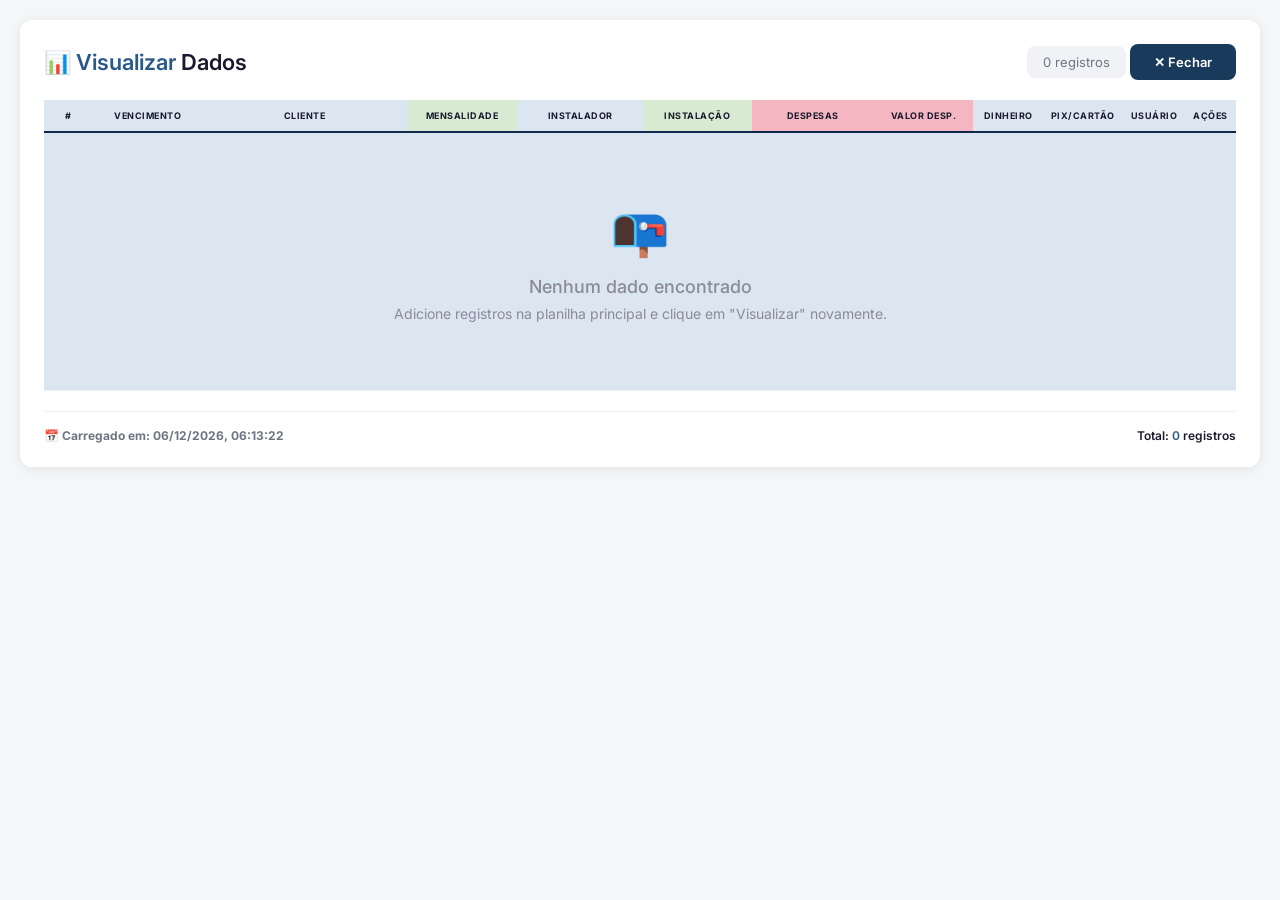
==== tabela/tabela.html @ 66708f0b "Add files via upload" ====
<!DOCTYPE html>
<html lang="pt-BR">
<head>
    <meta charset="UTF-8">
    <meta name="viewport" content="width=device-width, initial-scale=1.0">
    <title>Visualizar Dados - DK Telecom</title>
    <link href="https://fonts.googleapis.com/css2?family=Inter:opsz,wght@14..32,300;14..32,400;14..32,500;14..32,600;14..32,700&display=swap" rel="stylesheet">
    <style>
        * { margin: 0; padding: 0; box-sizing: border-box; }

        body {
            font-family: 'Inter', sans-serif;
            background: #f5f6f8;
            padding: 20px;
            color: #1a1a2e;
        }

        .container {
            max-width: 1400px;
            margin: 0 auto;
            background: #ffffff;
            border-radius: 12px;
            box-shadow: 0 2px 12px rgba(0, 0, 0, 0.08);
            padding: 24px;
            overflow: auto;
        }

        .header {
            display: flex;
            justify-content: space-between;
            align-items: center;
            margin-bottom: 20px;
            flex-wrap: wrap;
            gap: 12px;
        }

        .header h1 {
            font-size: 22px;
            font-weight: 600;
            color: #1a1a2e;
        }

        .header h1 span {
            color: #2a5a8c;
        }

        .header .info {
            font-size: 13px;
            color: #6e7681;
            background: #f0f2f5;
            padding: 8px 16px;
            border-radius: 8px;
        }

        .btn-voltar {
            background: #1a3a5c;
            color: white;
            border: none;
            padding: 10px 24px;
            border-radius: 8px;
            font-size: 13px;
            font-weight: 600;
            cursor: pointer;
            font-family: 'Inter', sans-serif;
            transition: all 0.3s ease;
        }

        .btn-voltar:hover {
            background: #0f2a4a;
            transform: translateY(-1px);
            box-shadow: 0 4px 12px rgba(26, 58, 92, 0.3);
        }

        .table-wrapper {
            overflow-x: auto;
        }

        table {
            width: 100%;
            border-collapse: collapse;
            font-size: 12px;
            min-width: 1100px;
        }

        thead th {
            position: sticky;
            top: 0;
            padding: 10px 8px;
            font-weight: 700;
            font-size: 9px;
            text-transform: uppercase;
            letter-spacing: 0.5px;
            color: #1a1a2e;
            z-index: 10;
            text-align: center;
            border-bottom: 2px solid #0f2a4a;
        }

        /* Cores das colunas - iguais ao Excel */
        thead th:nth-child(1) { background: #DCE6F1; }  /* # */
        thead th:nth-child(2) { background: #DCE6F1; }  /* Vencimento */
        thead th:nth-child(3) { background: #DCE6F1; }  /* Cliente */
        thead th:nth-child(4) { background: #D9EAD3; }  /* Mensalidade */
        thead th:nth-child(5) { background: #DCE6F1; }  /* Instalador */
        thead th:nth-child(6) { background: #D9EAD3; }  /* Instalação */
        thead th:nth-child(7) { background: #F4B6C1; }  /* Despesas */
        thead th:nth-child(8) { background: #F4B6C1; }  /* Valor Despesa */
        thead th:nth-child(9) { background: #DCE6F1; }  /* Dinheiro */
        thead th:nth-child(10) { background: #DCE6F1; } /* PIX/Cartão */
        thead th:nth-child(11) { background: #DCE6F1; } /* Usuário */
        thead th:nth-child(12) { background: #DCE6F1; } /* Ações */

        tbody td {
            padding: 8px 6px;
            border-bottom: 1px solid #eef0f4;
            vertical-align: middle;
            text-align: center;
            font-size: 11px;
        }

        tbody td:nth-child(3) { text-align: left; font-weight: 600; }

        /* Cores das linhas de dados */
        tbody td:nth-child(1) { background: #DCE6F1; }
        tbody td:nth-child(2) { background: #DCE6F1; }
        tbody td:nth-child(3) { background: #DCE6F1; }
        tbody td:nth-child(4) { background: #D9EAD3; }
        tbody td:nth-child(5) { background: #DCE6F1; }
        tbody td:nth-child(6) { background: #D9EAD3; }
        tbody td:nth-child(7) { background: #F4B6C1; }
        tbody td:nth-child(8) { background: #F4B6C1; }
        tbody td:nth-child(9) { background: #DCE6F1; }
        tbody td:nth-child(10) { background: #DCE6F1; }
        tbody td:nth-child(11) { background: #DCE6F1; }
        tbody td:nth-child(12) { background: #DCE6F1; }

        .valor-green { color: #1a7a3a; font-weight: 600; }
        .valor-red { color: #bc4e2c; font-weight: 600; }

        .tag-recibo {
            display: inline-block;
            font-size: 7px;
            font-weight: 600;
            color: #2a5a8c;
            background: transparent;
            padding: 0 4px;
            border: 1px solid #2a5a8c;
            border-radius: 3px;
            letter-spacing: 0.3px;
            text-transform: uppercase;
            margin-left: 6px;
            opacity: 0.7;
        }

        .row-recibo td {
            background: #f0f5ff !important;
        }
        .row-recibo td:first-child {
            border-left: 3px solid #2a5a8c;
        }
        .row-recibo:hover td {
            background: #e5edf8 !important;
        }

        .btn-excluir-linha {
            background: none;
            border: none;
            color: #bc4e2c;
            cursor: pointer;
            font-size: 16px;
            padding: 2px 6px;
            border-radius: 4px;
            transition: all 0.3s ease;
            opacity: 0.5;
        }
        .btn-excluir-linha:hover {
            opacity: 1;
            background: #fce8e5;
            transform: scale(1.1);
        }

        .empty-state {
            text-align: center;
            padding: 60px 20px;
            color: #8a8a9a;
        }
        .empty-state .icon { font-size: 48px; margin-bottom: 16px; }
        .empty-state h2 { font-size: 18px; font-weight: 500; margin-bottom: 8px; }
        .empty-state p { font-size: 14px; }

        .footer {
            margin-top: 20px;
            padding-top: 16px;
            border-top: 1px solid #eef0f4;
            display: flex;
            justify-content: space-between;
            align-items: center;
            flex-wrap: wrap;
            gap: 12px;
            font-size: 12px;
            color: #6e7681;
        }
        .footer .total { font-weight: 600; color: #1a1a2e; }
        .footer .total span { color: #2a5a8c; }

        @media (max-width: 768px) {
            body { padding: 12px; }
            .container { padding: 16px; }
            .header h1 { font-size: 18px; }
            table { font-size: 10px; min-width: 800px; }
            thead th, tbody td { padding: 6px 4px; }
        }
    </style>
</head>
<body>
    <div class="container">
        <div class="header">
            <div>
                <h1>📊 <span>Visualizar</span> Dados</h1>
            </div>
            <div>
                <span class="info" id="infoRegistros">0 registros</span>
                <button class="btn-voltar" onclick="window.close()">
                    <span class="icon">✕</span> Fechar
                </button>
            </div>
        </div>

        <div class="table-wrapper">
            <table>
                <thead>
                    <tr>
                        <th style="width:5%;">#</th>
                        <th style="width:10%;">Vencimento</th>
                        <th style="width:22%;">Cliente</th>
                        <th style="width:10%;">Mensalidade</th>
                        <th style="width:12%;">Instalador</th>
                        <th style="width:10%;">Instalação</th>
                        <th style="width:12%;">Despesas</th>
                        <th style="width:10%;">Valor Desp.</th>
                        <th style="width:6%;">Dinheiro</th>
                        <th style="width:8%;">PIX/Cartão</th>
                        <th style="width:10%;">Usuário</th>
                        <th style="width:6%;">Ações</th>
                    </tr>
                </thead>
                <tbody id="tbody"></tbody>
            </table>
        </div>

        <div class="footer">
            <div>
                📅 <strong id="dataCarregamento"></strong>
            </div>
            <div class="total">
                Total: <span id="totalRegistros">0</span> registros
            </div>
        </div>
    </div>

    <script>
        document.addEventListener('DOMContentLoaded', function() {
            // Data de carregamento
            const agora = new Date();
            document.getElementById('dataCarregamento').textContent = 'Carregado em: ' + agora.toLocaleString('pt-BR');

            // Carregar dados do localStorage (chave correta)
            const cidadeAtual = localStorage.getItem('dk_cidade_atual') || 'buique';
            const chavePlanilha = `dk_${cidadeAtual}_dados_planilha`;
            
            let dados = [];
            try {
                const dadosSalvos = localStorage.getItem(chavePlanilha);
                if (dadosSalvos) {
                    dados = JSON.parse(dadosSalvos);
                }
            } catch (e) {
                console.error('Erro ao carregar dados:', e);
            }

            // Atualizar informações
            document.getElementById('infoRegistros').textContent = dados.length + ' registros';
            document.getElementById('totalRegistros').textContent = dados.length;

            // Renderizar tabela
            const tbody = document.getElementById('tbody');

            if (dados.length === 0) {
                tbody.innerHTML = `
                    <tr>
                        <td colspan="12">
                            <div class="empty-state">
                                <div class="icon">📭</div>
                                <h2>Nenhum dado encontrado</h2>
                                <p>Adicione registros na planilha principal e clique em "Visualizar" novamente.</p>
                            </div>
                        </td>
                    </tr>
                `;
                return;
            }

            function formatarMoeda(valor) {
                if (valor === undefined || valor === null || valor == 0) return 'R$ 0,00';
                return 'R$ ' + parseFloat(valor).toFixed(2).replace('.', ',');
            }

            function formatarData(dataStr) {
                if (!dataStr) return '';
                let partes = dataStr.split('-');
                if (partes.length === 3) return `${partes[2]}/${partes[1]}/${partes[0]}`;
                return dataStr;
            }

            function getUsuarioNome(id) {
                if (!id) return 'Sistema';
                try {
                    const usuarios = JSON.parse(localStorage.getItem('dk_usuarios') || '[]');
                    const user = usuarios.find(u => u.id === id);
                    return user ? user.nome || user.login : 'Sistema';
                } catch (e) { return 'Sistema'; }
            }

            let html = '';
            let index = 0;

            for (let item of dados) {
                index++;
                let isRecibo = item.origem === 'recibo';
                let classeRecibo = isRecibo ? 'class="row-recibo"' : '';
                let clienteNome = item.cliente || '';

                let isDinheiro = false;
                let isPixCartao = false;

                if (item.pagamentoParcial) {
                    isDinheiro = (item.valorDinheiro || 0) > 0;
                    isPixCartao = (item.valorPix || 0) > 0 || (item.valorCartao || 0) > 0;
                } else {
                    isDinheiro = (item.metodoPagamento === 'Dinheiro');
                    isPixCartao = (item.metodoPagamento === 'PIX' || item.metodoPagamento === 'Cartão');
                }

                let dinheiroMark = isDinheiro ? 'X' : '';
                let pixMark = isPixCartao ? 'X' : '';
                let usuarioNome = item.usuarioId ? getUsuarioNome(item.usuarioId) : (item.usuario || 'Sistema');

                let tags = '';
                if (isRecibo) tags += '<span class="tag-recibo">Recibo</span>';

                html += `<tr ${classeRecibo}>
                    <td>${index}</td>
                    <td>${formatarData(item.vencimento) || '—'}</td>
                    <td style="font-weight:${clienteNome ? '700' : '400'};">
                        ${clienteNome}
                        ${tags}
                    </td>
                    <td class="valor-green">${formatarMoeda(item.mensalidade)}</td>
                    <td>${item.instalador || '—'}</td>
                    <td class="valor-green">${formatarMoeda(item.instalacao)}</td>
                    <td style="font-weight:700;">${item.despesas || '—'}</td>
                    <td class="valor-red">${formatarMoeda(item.valorDespesa)}</td>
                    <td style="font-weight:700; color:#1a7a3a;">${dinheiroMark}</td>
                    <td style="font-weight:700; color:#2a5a8c;">${pixMark}</td>
                    <td style="font-size:9px; color:#8a8a9a;">${escapeHtml(usuarioNome)}</td>
                    <td>
                        <button class="btn-excluir-linha" onclick="excluirItem(${dados.indexOf(item)})" title="Excluir">
                            🗑️
                        </button>
                    </td>
                </tr>`;
            }

            tbody.innerHTML = html;

            // Função de exclusão (global)
            window.excluirItem = function(index) {
                if (index < 0 || index >= dados.length) return;
                const item = dados[index];
                const nome = item.cliente || 'Item';
                if (confirm(`⚠️ Excluir registro de "${nome}"?`)) {
                    dados.splice(index, 1);
                    try {
                        localStorage.setItem(chavePlanilha, JSON.stringify(dados));
                    } catch (e) {}
                    location.reload();
                }
            };

            function escapeHtml(str) {
                if (!str) return '';
                return str.replace(/[&<>]/g, function(m) {
                    if (m === '&') return '&amp;';
                    if (m === '<') return '&lt;';
                    if (m === '>') return '&gt;';
                    return m;
                });
            }
        });
    </script>
</body>
</html>
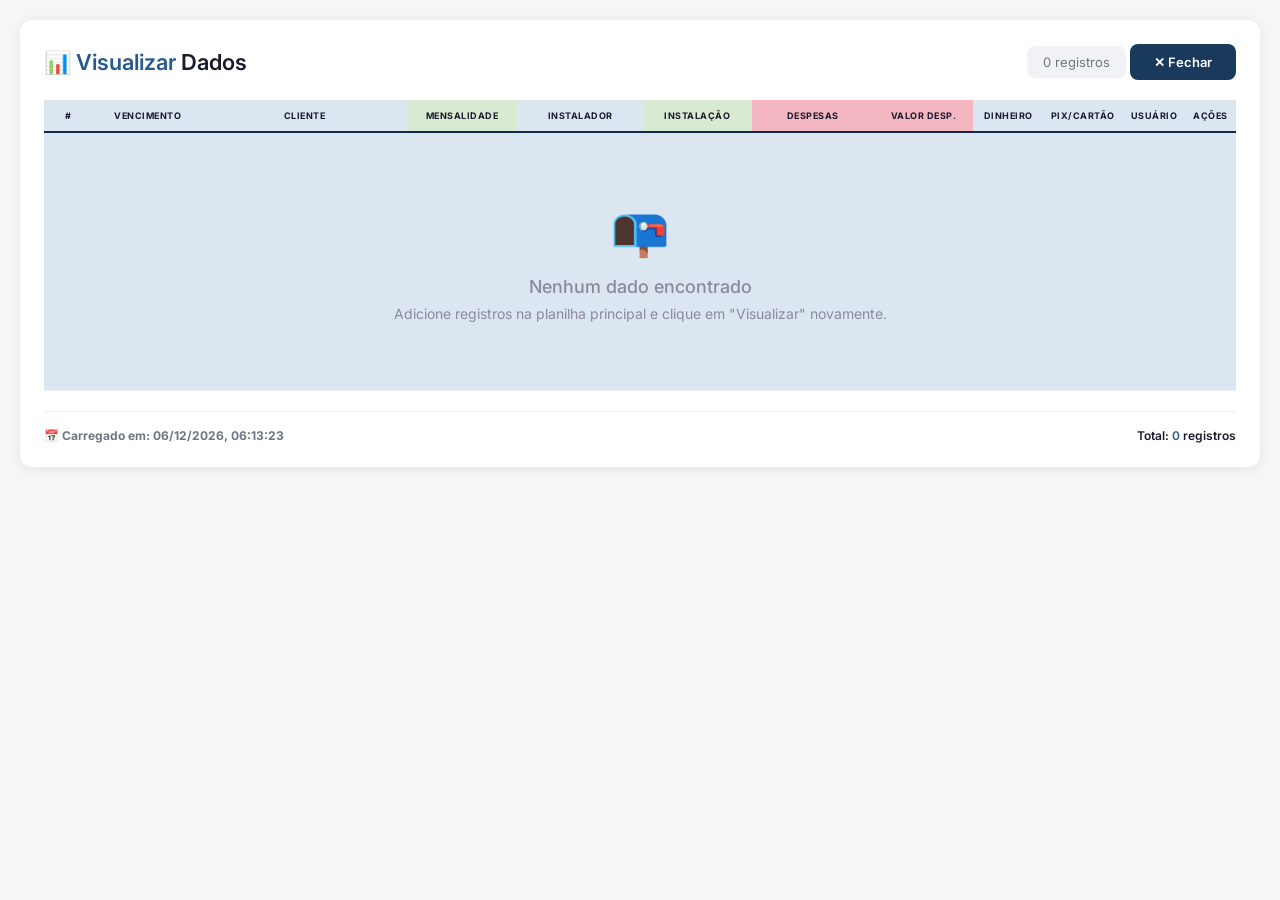
==== commit e5c8e322: "Update tabela.html" ====
--- a/tabela/tabela.html
+++ b/tabela/tabela.html
@@ -399,4 +399,4 @@
         });
     </script>
 </body>
-</html>+</html>
